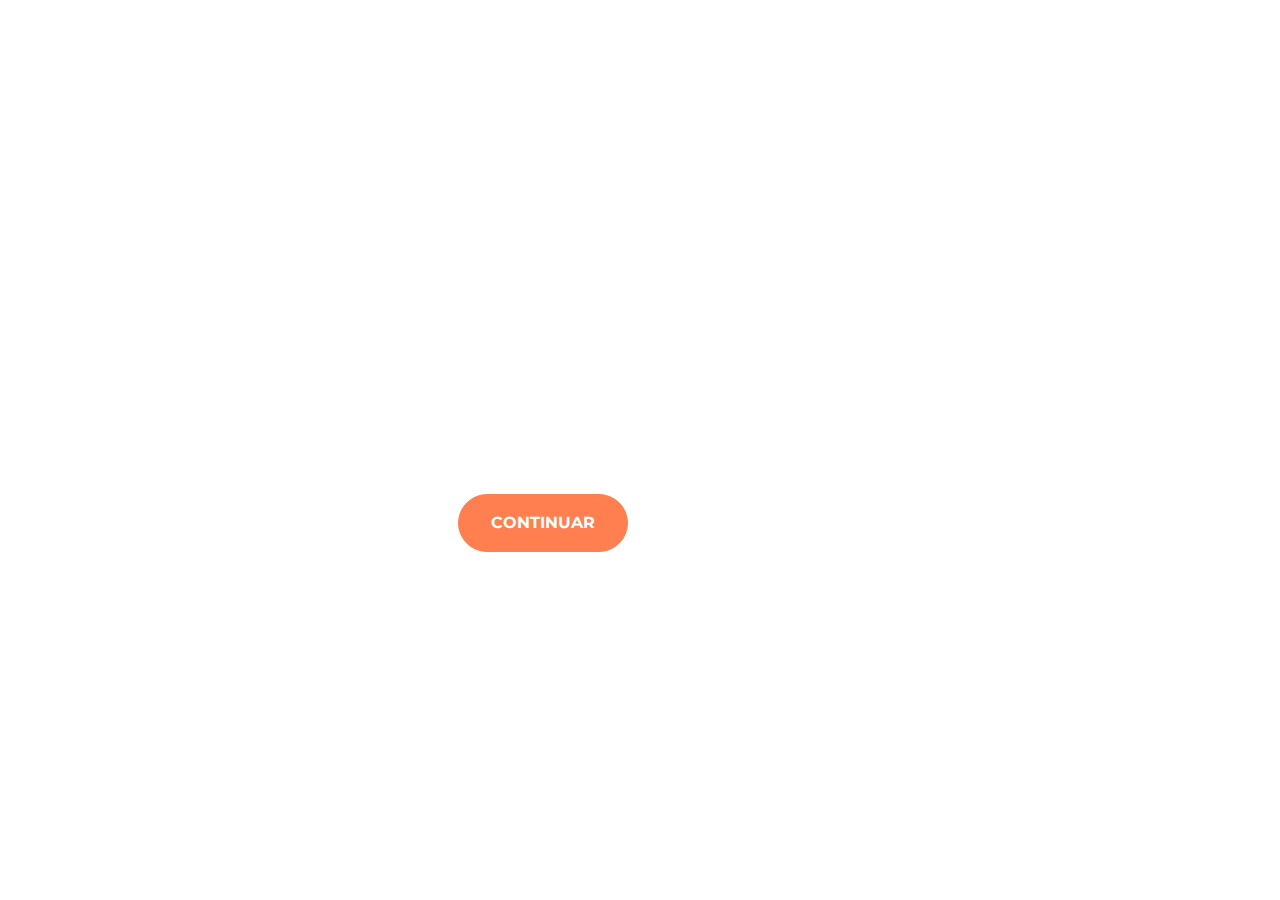
==== index.html @ 2b9c2a10 "Add files via upload" ====
<!DOCTYPE html>
<html>
  <head>
		<title>Finca Guakia</title>
      <!-- required meta -->
    <meta charset="utf-8">
    <meta name="viewport" content="width=device-width, initial-scale=1, shrink-to-fit=no">
      <!-- fonts -->
    <link rel="preconnect" href="https://fonts.googleapis.com">
    <link rel="preconnect" href="https://fonts.gstatic.com" crossorigin>
    <link href="https://fonts.googleapis.com/css2?family=Montserrat:wght@200&display=swap" rel="stylesheet">
      <!-- bootstrap from cdn -->
		<link rel="stylesheet" href="https://cdn.jsdelivr.net/npm/bootstrap@5.3.0-alpha1/dist/css/bootstrap.min.css" rel="stylesheet">
    <link rel="stylesheet" href="https://cdn.jsdelivr.net/npm/bootstrap@5.3.0-alpha1/dist/js/bootstrap.bundle.min.js" rel="stylesheet">
      <!-- stylesheet -->
    <link rel="stylesheet" type=" text/css" href="style.css">

	</head>
	<body>
    <div class="container d-flex align-items-center h-100">
      <div class="row">
        <header class="text-center col-12">
          <h1><strong>Bienvenidos a Finca Guakia</strong></h1>
        </header>
        <div class="buffer col-12"></div>
        <section class="text-center col-12">
          <button type="button" class="btn btn-primary btn-xl">Continuar </button>
        </section>
      </div>
    </div>
	</body>

</html>
---- style.css ----
body,
html {
    width: 100%;
    height: 100%;
    font-family: 'Montserrat', sans-serif;
    background: url(prueba3.jpg) no-repeat center center fixed; 
    -webkit-background-size: cover;
    -moz-background-size: cover;
    -o-background-size: cover;
    background-size: cover;

}

h1 {
    font-size: 3rem;
    color: #ffffffff;
    font-style: italic;
}

.buffer {
    height: 5rem;
}

.btn {
    font-weight: 700;
    border-radius: 300px;
    text-transform: uppercase;

}

.btn-primary {
    background-color: coral;
    border-color: coral;


}

.btn-primary:hover {
    background-color: chocolate;
    border-color: chocolate;
    border-width: 4px;

}

.btn-xl {
    padding: 1rem 2rem;

}
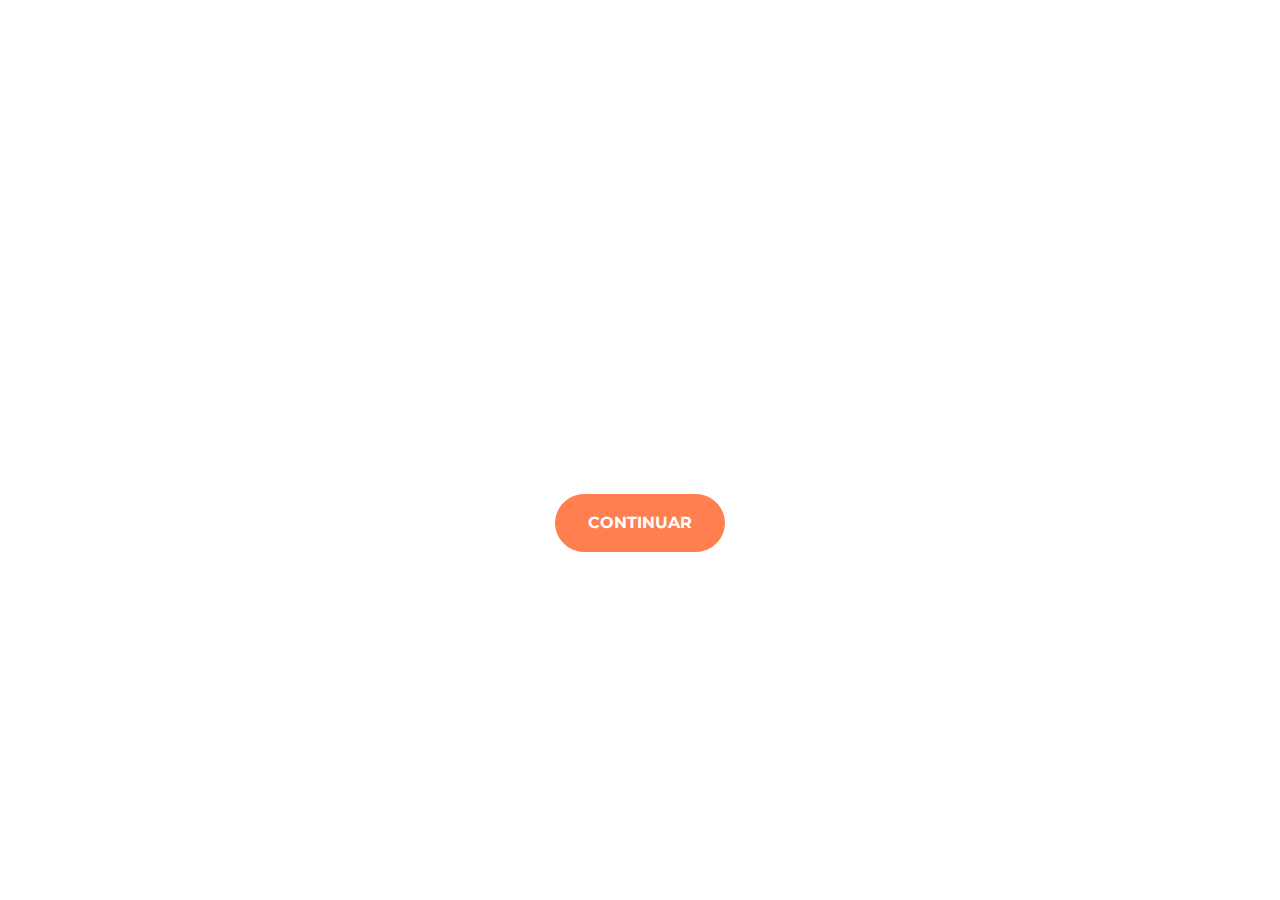
==== commit 1ccc2227: "1-31-2023" ====
--- a/index.html
+++ b/index.html
@@ -10,7 +10,7 @@
     <link rel="preconnect" href="https://fonts.gstatic.com" crossorigin>
     <link href="https://fonts.googleapis.com/css2?family=Montserrat:wght@200&display=swap" rel="stylesheet">
       <!-- bootstrap from cdn -->
-		<link rel="stylesheet" href="https://cdn.jsdelivr.net/npm/bootstrap@5.3.0-alpha1/dist/css/bootstrap.min.css" rel="stylesheet">
+	  <link rel="stylesheet" href="https://cdn.jsdelivr.net/npm/bootstrap@5.3.0-alpha1/dist/css/bootstrap.min.css" rel="stylesheet">
     <link rel="stylesheet" href="https://cdn.jsdelivr.net/npm/bootstrap@5.3.0-alpha1/dist/js/bootstrap.bundle.min.js" rel="stylesheet">
       <!-- stylesheet -->
     <link rel="stylesheet" type=" text/css" href="style.css">
@@ -24,10 +24,12 @@
         </header>
         <div class="buffer col-12"></div>
         <section class="text-center col-12">
-          <button type="button" class="btn btn-primary btn-xl">Continuar </button>
+          <a href="Main.html">
+            <button type="button" class="btn btn-primary btn-xl">Continuar </button>
+          </a>
         </section>
       </div>
     </div>
 	</body>
 
-</html>+</html>
--- a/style.css
+++ b/style.css
@@ -3,18 +3,30 @@
     width: 100%;
     height: 100%;
     font-family: 'Montserrat', sans-serif;
-    background: url(prueba3.jpg) no-repeat center center fixed; 
+    background: url(https://raw.githubusercontent.com/CookieGX/Projecto-Finca/main/Prueba3.jpg) no-repeat center center fixed; 
     -webkit-background-size: cover;
     -moz-background-size: cover;
     -o-background-size: cover;
     background-size: cover;
+    justify-content: center;
+
+}
+
+.container {
+    display: flex;
+    justify-content: center;
+    flex-wrap: wrap;
 
 }
 
 h1 {
+    display: flex;
     font-size: 3rem;
     color: #ffffffff;
     font-style: italic;
+    justify-content: center;
+    align-items: center;
+    
 }
 
 .buffer {
@@ -45,4 +57,4 @@
 .btn-xl {
     padding: 1rem 2rem;
 
-}+}
